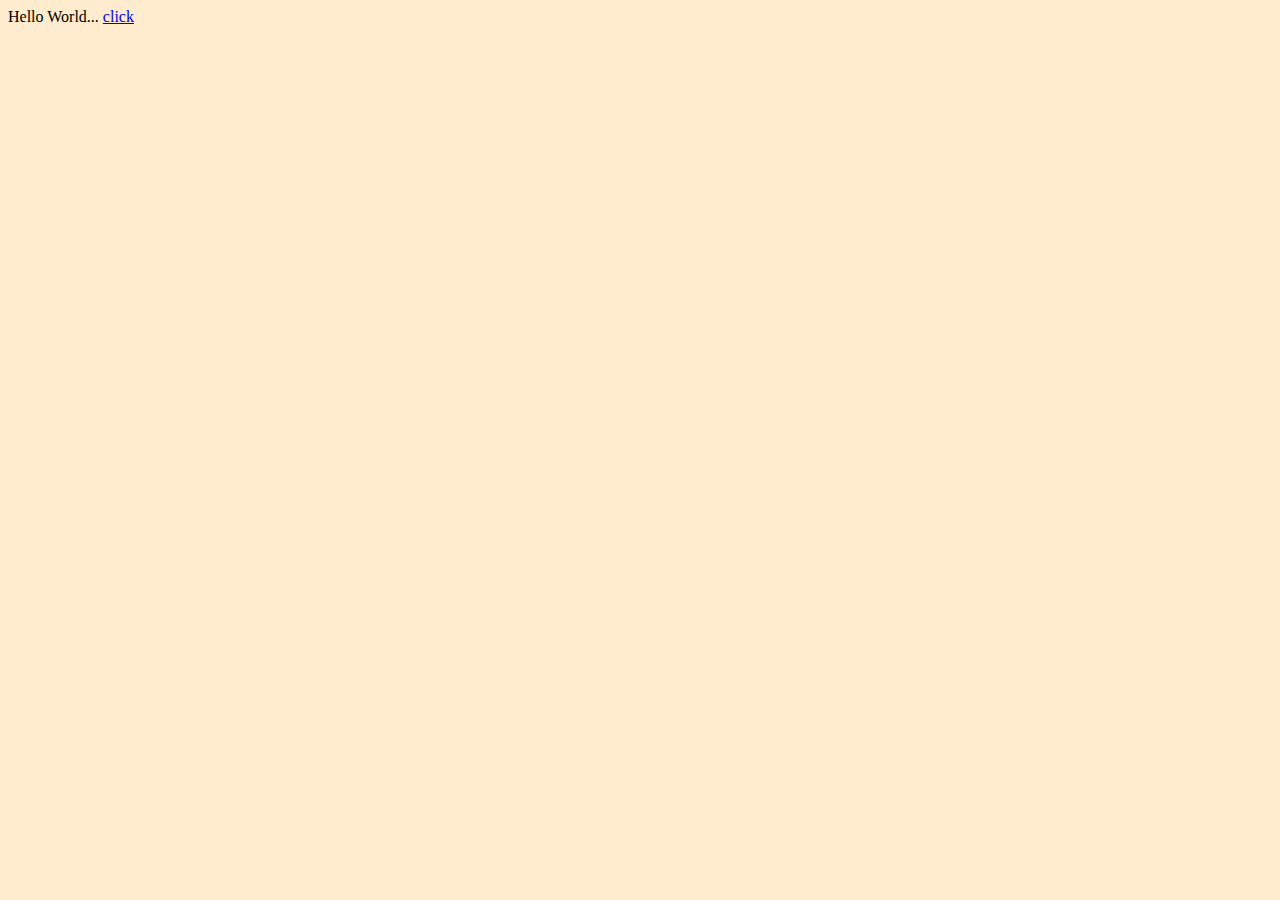
==== index.html @ ef8f33e1 "1" ====
<!--#include file="header.html" -->
<!--#include file="footer.html" -->
<!DOCTYPE html>
<html lang="ru">
<head>
    <meta charset="UTF-8">
    <meta http-equiv="X-UA-Compatible" content="IE=edge">
    <meta name="viewport" content="width=device-width, initial-scale=1.0">
    <link rel="stylesheet" type="text/css" href="css/styles.css">
    <title>Document</title>
</head>

<script src="https://code.jquery.com/jquery-3.4.1.min.js">
    $("#header").load("header.html");
    $("#footer").load("footer.html");
</script>

<body>
    Hello World...
    <a href="modules/new_page.html">click</a>
</body>
</html>
---- css/styles.css ----
body {
    background-color: blanchedalmond;
}

.menu {
    display: flex;
    list-style-type: none;
}

.menu-container {
    padding: 10px;
    margin: 10px;
}
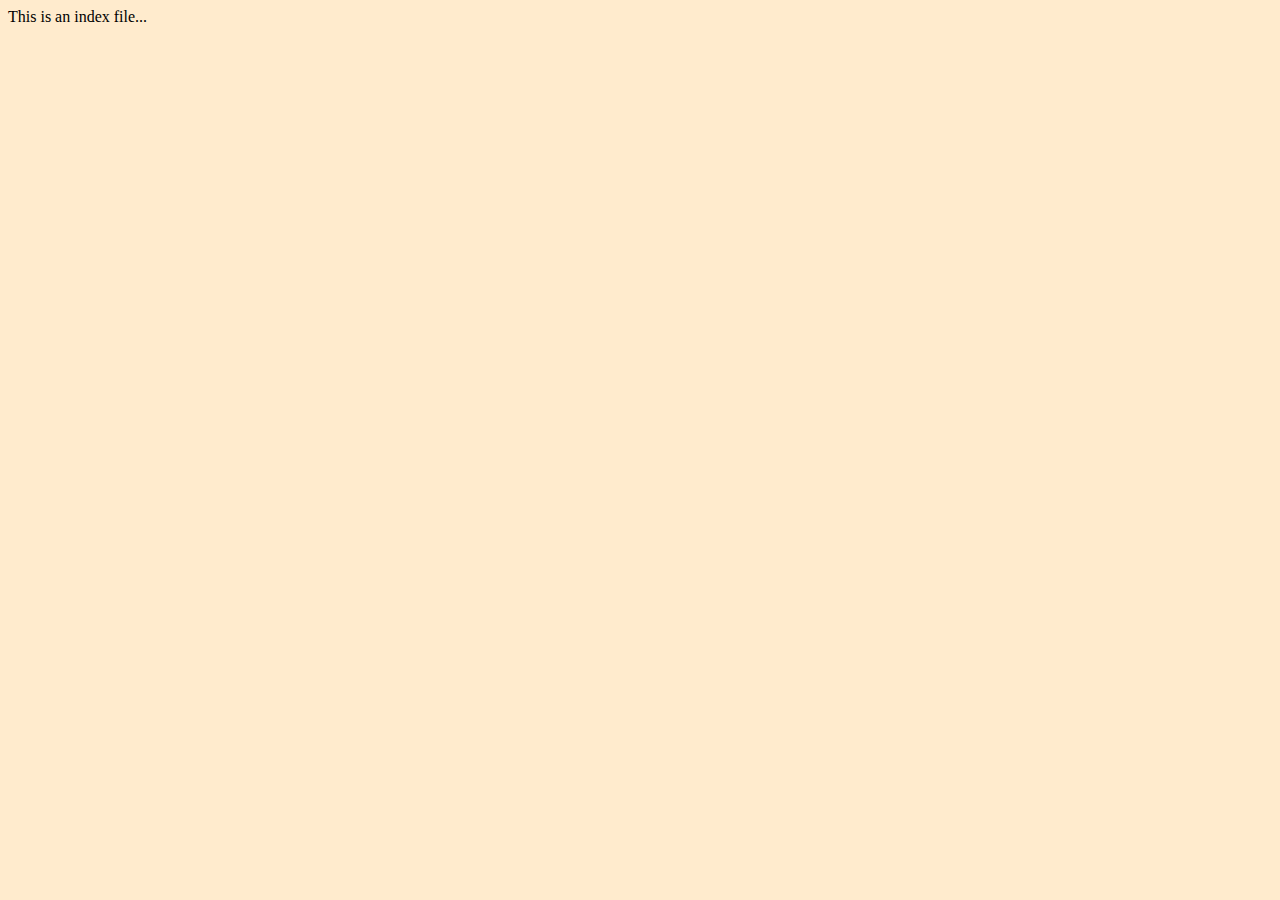
==== commit 965de145: "1" ====
--- a/index.html
+++ b/index.html
@@ -8,15 +8,29 @@
     <meta name="viewport" content="width=device-width, initial-scale=1.0">
     <link rel="stylesheet" type="text/css" href="css/styles.css">
     <title>Document</title>
+
+    <script
+    src="https://code.jquery.com/jquery-3.3.1.js"
+    integrity="sha256-2Kok7MbOyxpgUVvAk/HJ2jigOSYS2auK4Pfzbm7uH60="
+    crossorigin="anonymous">
+    </script>
+
+    <script> 
+    $(function(){
+        $("#header").load("header.html"); 
+        $("#footer").load("footer.html"); 
+    });
+    </script> 
 </head>
 
-<script src="https://code.jquery.com/jquery-3.4.1.min.js">
-    $("#header").load("header.html");
-    $("#footer").load("footer.html");
-</script>
+<body>
+    <div id="header"></div>
+    
+    <div>
+    This is an index file...
+    </div>
 
-<body>
-    Hello World...
-    <a href="modules/new_page.html">click</a>
+    <div id="footer"></div>
+
 </body>
 </html>--- a/css/styles.css
+++ b/css/styles.css
@@ -10,4 +10,9 @@
 .menu-container {
     padding: 10px;
     margin: 10px;
+}
+
+.footer {
+    display: flex;
+    align-items: flex-end;
 }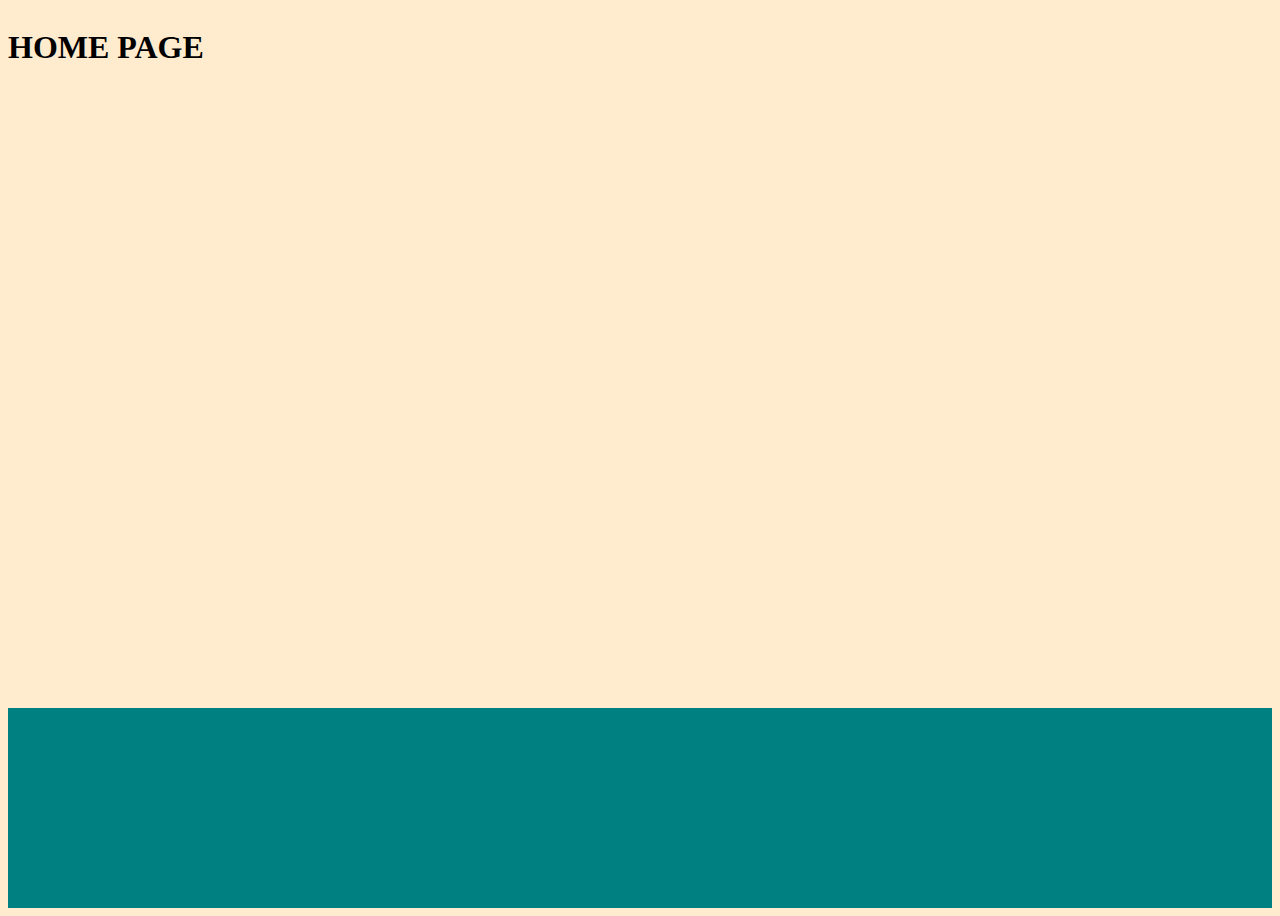
==== commit 18ff17e3: "1" ====
--- a/index.html
+++ b/index.html
@@ -1,5 +1,3 @@
-<!--#include file="header.html" -->
-<!--#include file="footer.html" -->
 <!DOCTYPE html>
 <html lang="ru">
 <head>
@@ -27,7 +25,7 @@
     <div id="header"></div>
     
     <div>
-    This is an index file...
+    <h1>HOME PAGE</h1>
     </div>
 
     <div id="footer"></div>
--- a/css/styles.css
+++ b/css/styles.css
@@ -1,9 +1,13 @@
 body {
     background-color: blanchedalmond;
+    min-height: 100vh;
+    display: flex;
+    flex-direction: column;
 }
 
 .menu {
     display: flex;
+    flex-direction: row;
     list-style-type: none;
 }
 
@@ -12,7 +16,11 @@
     margin: 10px;
 }
 
-.footer {
-    display: flex;
-    align-items: flex-end;
+#footer {
+    flex-direction: row;
+    width: auto;
+    height: auto;
+    margin-top: auto;
+    height: 200px;
+    background-color: teal;
 }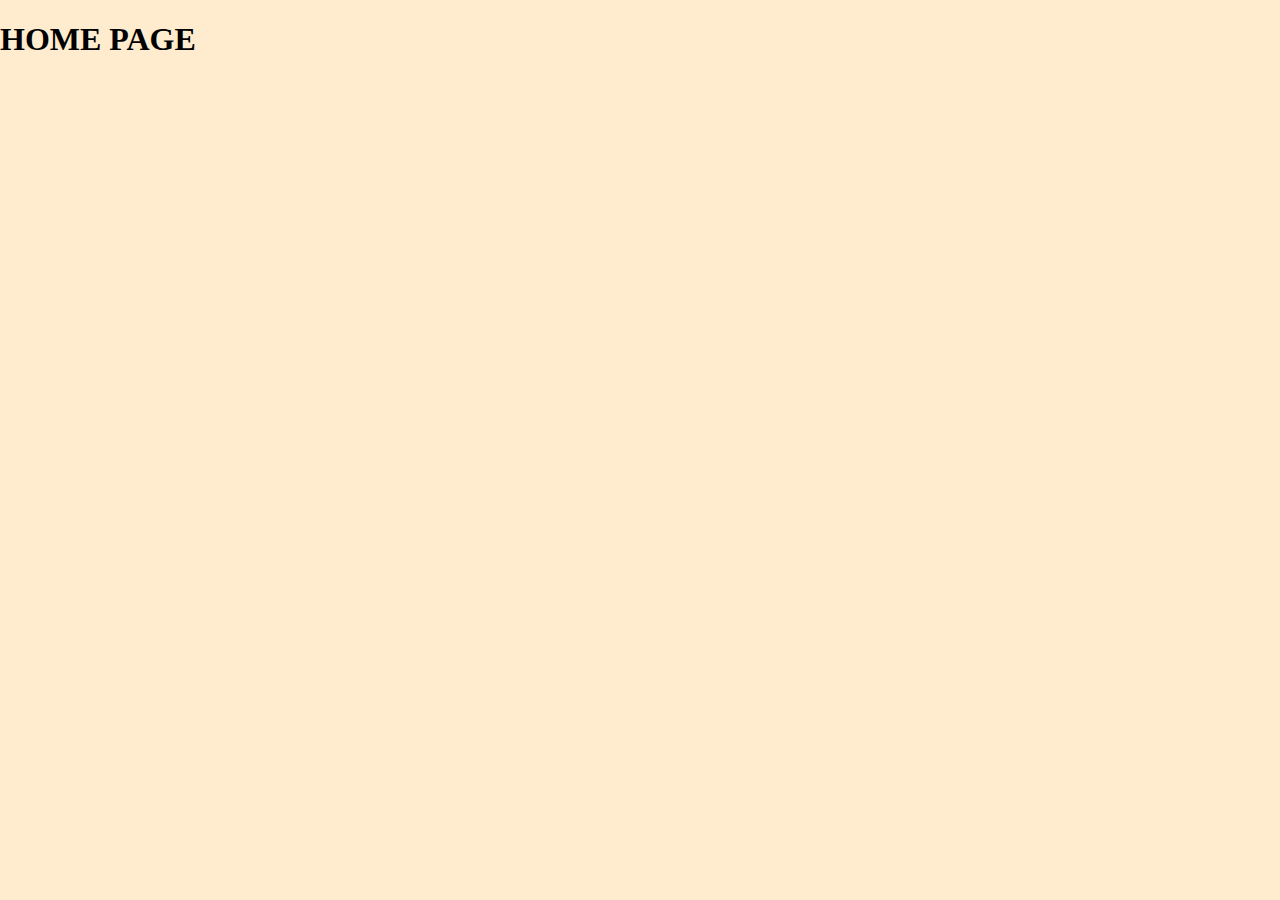
==== commit a74d2801: "1" ====
--- a/index.html
+++ b/index.html
@@ -22,6 +22,7 @@
 </head>
 
 <body>
+    <div class="f-container fixed-hf">
     <div id="header"></div>
     
     <div>
@@ -29,6 +30,6 @@
     </div>
 
     <div id="footer"></div>
-
+    </div>
 </body>
 </html>--- a/css/styles.css
+++ b/css/styles.css
@@ -1,8 +1,7 @@
 body {
     background-color: blanchedalmond;
-    min-height: 100vh;
-    display: flex;
-    flex-direction: column;
+    margin: 0;
+    padding: 0;
 }
 
 .menu {
@@ -16,11 +15,20 @@
     margin: 10px;
 }
 
+.f-container{
+    height: 100vh; /* for shorter content */
+    display: flex;
+    flex-direction: column;
+      
+    /*ie10*/
+    display: -ms-flexbox;
+    -ms-flex-direction: column;
+}
+
 #footer {
     flex-direction: row;
     width: auto;
     height: auto;
     margin-top: auto;
-    height: 200px;
     background-color: teal;
 }